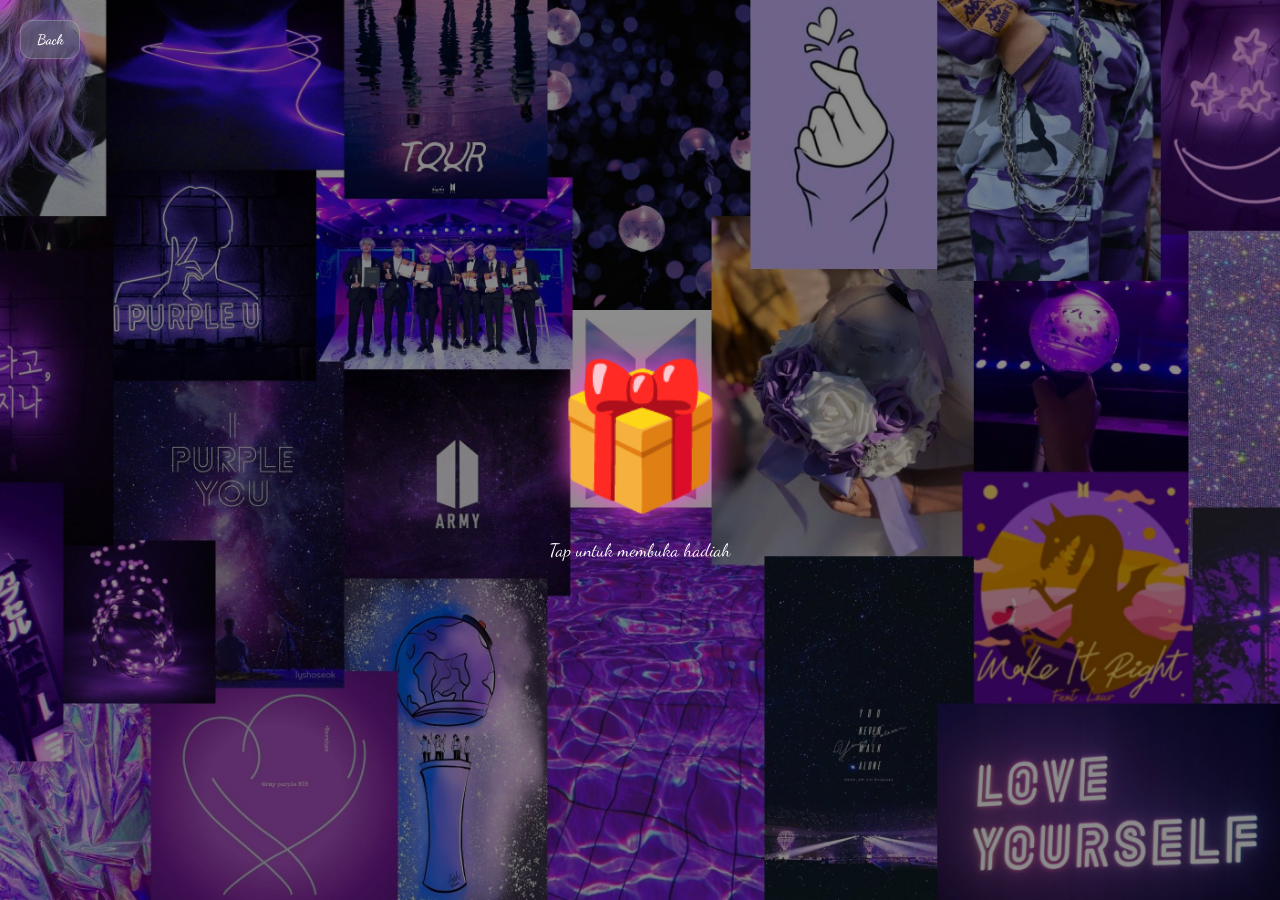
==== bonus.html @ 1da1149d "Rename bonus to bonus.html" ====
<!DOCTYPE html>
<html lang="id">
<head>
<meta charset="UTF-8" />
<meta name="viewport" content="width=device-width, initial-scale=1.0"/>

<title>Special Gift 💜</title>

<link href="https://fonts.googleapis.com/css2?family=Dancing+Script:wght@400;700&display=swap" rel="stylesheet">

<style>
*{
  margin:0;
  padding:0;
  box-sizing:border-box;
}

body{
  height:100vh;
  overflow:hidden;
  font-family:'Dancing Script', cursive;
  display:flex;
  justify-content:center;
  align-items:center;
  background:url("BG-BTS.jpg") center/cover no-repeat;
  color:white;
}

/* overlay */
body::before{
  content:"";
  position:fixed;
  inset:0;
  background:rgba(0,0,0,0.45);
}

/* START SCREEN */
.start{
  position:absolute;
  z-index:10;
  text-align:center;
}

.start button{
  font-size:140px; /* 🔥 diperbesar */
  border:none;
  background:none;
  cursor:pointer;

  filter:drop-shadow(0 0 15px #ff4fd8);

  animation:giftFloat 2s ease-in-out infinite;
  transition:0.3s;
}

/* hover effect */
.start button:hover{
  transform:scale(1.25) rotate(10deg);
  filter:
    drop-shadow(0 0 25px #ff4fd8)
    drop-shadow(0 0 40px #ff9cf5);
}

@keyframes giftFloat{
  0%,100%{
    transform:translateY(0) scale(1);
  }
  50%{
    transform:translateY(-18px) scale(1.08);
  }
}

.start p{
  margin-top:10px;
  font-size:18px;
}

/* CARD */
.card{
  position:relative;
  z-index:5;
  width:90%;
  max-width:500px;
  padding:30px;
  border-radius:22px;
  background:rgba(255,255,255,0.12);
  backdrop-filter:blur(12px);
  text-align:center;

  opacity:0;
  transform:scale(0.8);
  transition:0.6s ease;
}

.card.show{
  opacity:1;
  transform:scale(1);
}

h1{
  font-size:40px;
  text-shadow:0 0 15px #ff4fd8;
}

p{
  font-size:18px;
  margin-top:10px;
  line-height:1.5;
}

img{
  width:180px;
  margin-top:15px;
  border-radius:15px;
  box-shadow:0 0 20px rgba(255,79,216,0.4);
}

/* GIFT ICON */
.gift{
  font-size:120px;
  margin-top:20px;
  cursor:pointer;
  animation:float 2s ease-in-out infinite;
}

@keyframes float{
  0%,100%{transform:translateY(0)}
  50%{transform:translateY(-15px)}
}

/* POPUP */
.popup{
  position:fixed;
  inset:0;
  display:none;
  justify-content:center;
  align-items:center;
  background:rgba(0,0,0,0.6);
  z-index:100;
}

.popup-box{
  background:rgba(255,255,255,0.12);
  backdrop-filter:blur(12px);
  padding:25px;
  border-radius:20px;
  text-align:center;
}

button{
  margin-top:10px;
  padding:8px 15px;
  border:none;
  border-radius:10px;
  cursor:pointer;
}

/* HEARTS */
#hearts{
  position:fixed;
  inset:0;
  pointer-events:none;
  z-index:2;
}

.heart{
  position:absolute;
  bottom:-40px;
  animation:floatUp linear forwards;
}

@keyframes floatUp{
  from{transform:translateY(0);opacity:0}
  to{transform:translateY(-120vh);opacity:1}
}

/* CONFETTI */
canvas{
  position:fixed;
  inset:0;
  pointer-events:none;
  z-index:999;
}

.back-btn{
  position:fixed;
  top:20px;
  left:20px;
  z-index:200;

  padding:10px 16px;
  border-radius:12px;

  text-decoration:none;
  color:white;
  font-size:14px;
  font-weight:bold;

  background:rgba(255,255,255,0.12);
  backdrop-filter:blur(10px);

  border:1px solid rgba(255,255,255,0.2);

  box-shadow:
    0 0 15px rgba(255,79,216,0.3),
    0 0 25px rgba(122,92,255,0.2);

  transition:0.3s;
}

.back-btn:hover{
  transform:scale(1.08);
  background:linear-gradient(135deg,#ff4fd8,#7a5cff);
  box-shadow:
    0 0 20px rgba(255,79,216,0.5),
    0 0 40px rgba(122,92,255,0.4);
}

/* ================= CURSOR CUSTOM ================= */

body{
  cursor:none;
}

/* main cursor */
.custom-cursor{
  position:fixed;
  top:0;
  left:0;
  width:28px;
  height:28px;
  border-radius:50%;
  pointer-events:none;
  z-index:99999;

  display:flex;
  justify-content:center;
  align-items:center;

  transform:translate(-50%,-50%);
  transition:transform 0.08s linear;
}

.custom-cursor::before{
  content:"💜";
  font-size:22px;

  filter:
    drop-shadow(0 0 8px #ff4fd8)
    drop-shadow(0 0 15px #ff9cf5);

  animation:cursorPulse 1.2s infinite ease-in-out;
}

/* trail */
.cursor-trail{
  position:fixed;
  top:0;
  left:0;
  width:12px;
  height:12px;
  border-radius:50%;
  background:rgba(255,79,216,0.4);
  pointer-events:none;
  z-index:99998;
  filter:blur(3px);
  transform:translate(-50%,-50%);
}

/* animation pulse */
@keyframes cursorPulse{
  0%,100%{transform:scale(1);}
  50%{transform:scale(1.25);}
}
/* MATIKAN SEMUA CURSOR DEFAULT */
* {
  cursor: none !important;
}

/* pastikan juga state klik tidak balik */
*:active,
*:hover,
*:focus {
  cursor: none !important;
}

</style>
</head>

<body>

    <div class="custom-cursor"></div>
<div class="cursor-trail"></div>

    
<a href="index.html" class="back-btn">Back</a>
<!-- MUSIC -->
<audio id="bgMusic" loop>
  <source src="musik.mp3 " type="audio/mpeg">
</audio>

<!-- START -->
<div class="start" id="startScreen">
  <button onclick="openCard()">🎁</button>
  <p>Tap untuk membuka hadiah</p>
</div>

<!-- CARD -->
<div class="card" id="card">

  <h1>💜 보라해 💜</h1>

  <p>
   Tetap bersinar seperti bintang, dan semoga selalu bahagia
  </p>

  <img id="loveGif" src="https://media.tenor.com/dEN66mMlhB8AAAAi/i-love-you.gif">

</div>


<!-- HEARTS -->
<div id="hearts"></div>

<!-- CONFETTI -->
<canvas id="confetti"></canvas>

<script>
// ================= MUSIC =================
window.addEventListener("load", () => {
  const music = document.getElementById("bgMusic");

  music.play().catch(() => {
    document.body.addEventListener("click", () => music.play(), { once:true });
  });
});


// ================= OPEN CARD =================
const startScreen = document.getElementById("startScreen");
const card = document.getElementById("card");

function openCard(){
  startScreen.style.display = "none";
  card.classList.add("show");

  spawnHearts();
  createConfetti(); // 🔥 CONFETTI SAAT START
}


// ================= HEARTS =================
const hearts = document.getElementById("hearts");
const icons = ["💜","✨","🌸","🎉","💖"];

function spawnHearts(){
  for(let i=0;i<15;i++){
    const h = document.createElement("div");
    h.className="heart";
    h.innerHTML = icons[Math.floor(Math.random()*icons.length)];
    h.style.left = Math.random()*100 + "vw";
    h.style.fontSize = (Math.random()*25+18)+"px";
    h.style.animationDuration = (Math.random()*5+4)+"s";
    hearts.appendChild(h);
    setTimeout(()=>h.remove(),8000);
  }
}


// ================= POPUP =================
function openPopup(){
  document.getElementById("popup").style.display="flex";
  createConfetti();
}

function closePopup(){
  document.getElementById("popup").style.display="none";
}


// ================= CONFETTI =================
const canvas = document.getElementById("confetti");
const ctx = canvas.getContext("2d");

canvas.width = innerWidth;
canvas.height = innerHeight;

window.addEventListener("resize",()=>{
  canvas.width = innerWidth;
  canvas.height = innerHeight;
});

const iconsConfetti = ["💜","✨","🎉","💖","🌸"];
let particles = [];

class Confetti {
  constructor(){
    this.x = Math.random() * canvas.width;
    this.y = -20;
    this.size = Math.random() * 20 + 10;
    this.speed = Math.random() * 3 + 2;
    this.icon = iconsConfetti[Math.floor(Math.random()*iconsConfetti.length)];
    this.opacity = 1;
  }

  update(){
    this.y += this.speed;
    this.opacity -= 0.004;
  }

  draw(){
    ctx.globalAlpha = this.opacity;
    ctx.font = this.size + "px Arial";
    ctx.fillText(this.icon, this.x, this.y);
    ctx.globalAlpha = 1;
  }
}

function createConfetti(){
  for(let i=0;i<80;i++){
    particles.push(new Confetti());
  }
  animate();
}

function animate(){
  ctx.clearRect(0,0,canvas.width,canvas.height);

  particles.forEach((p,i)=>{
    p.update();
    p.draw();

    if(p.y > canvas.height || p.opacity <= 0){
      particles.splice(i,1);
    }
  });

  if(particles.length > 0){
    requestAnimationFrame(animate);
  }
}

// ================= CURSOR =================

const cursor = document.querySelector(".custom-cursor");
const trail = document.querySelector(".cursor-trail");

let mouseX = 0;
let mouseY = 0;

let trailX = 0;
let trailY = 0;

// follow mouse
document.addEventListener("mousemove", (e) => {
  mouseX = e.clientX;
  mouseY = e.clientY;

  cursor.style.transform =
    `translate(${mouseX}px, ${mouseY}px) translate(-50%, -50%)`;
});

// smooth trail
function animateTrail(){
  trailX += (mouseX - trailX) * 0.12;
  trailY += (mouseY - trailY) * 0.12;

  trail.style.transform =
    `translate(${trailX}px, ${trailY}px) translate(-50%, -50%)`;

  requestAnimationFrame(animateTrail);
}

animateTrail();

// click effect (pulse)
document.addEventListener("click", () => {
  cursor.animate([
    { transform: `translate(${mouseX}px, ${mouseY}px) scale(1)` },
    { transform: `translate(${mouseX}px, ${mouseY}px) scale(1.8)` },
    { transform: `translate(${mouseX}px, ${mouseY}px) scale(1)` }
  ], {
    duration: 300
  });
});

const loveGif = document.getElementById("loveGif");

loveGif.addEventListener("click", (e) => {
  e.stopPropagation(); // biar tidak trigger event lain
  createConfetti();
});

let animating = false;

function createConfetti(){
  for(let i=0;i<50;i++){ // dikurangi biar ringan
    particles.push(new Confetti());
  }

  if(!animating){
    animating = true;
    animate();
  }
}

function animate(){
  ctx.clearRect(0,0,canvas.width,canvas.height);

  particles = particles.filter(p => {
    p.update();
    p.draw();
    return p.y <= canvas.height && p.opacity > 0;
  });

  if(particles.length > 0){
    requestAnimationFrame(animate);
  } else {
    animating = false;
  }
}

</script>

</body>
</html>
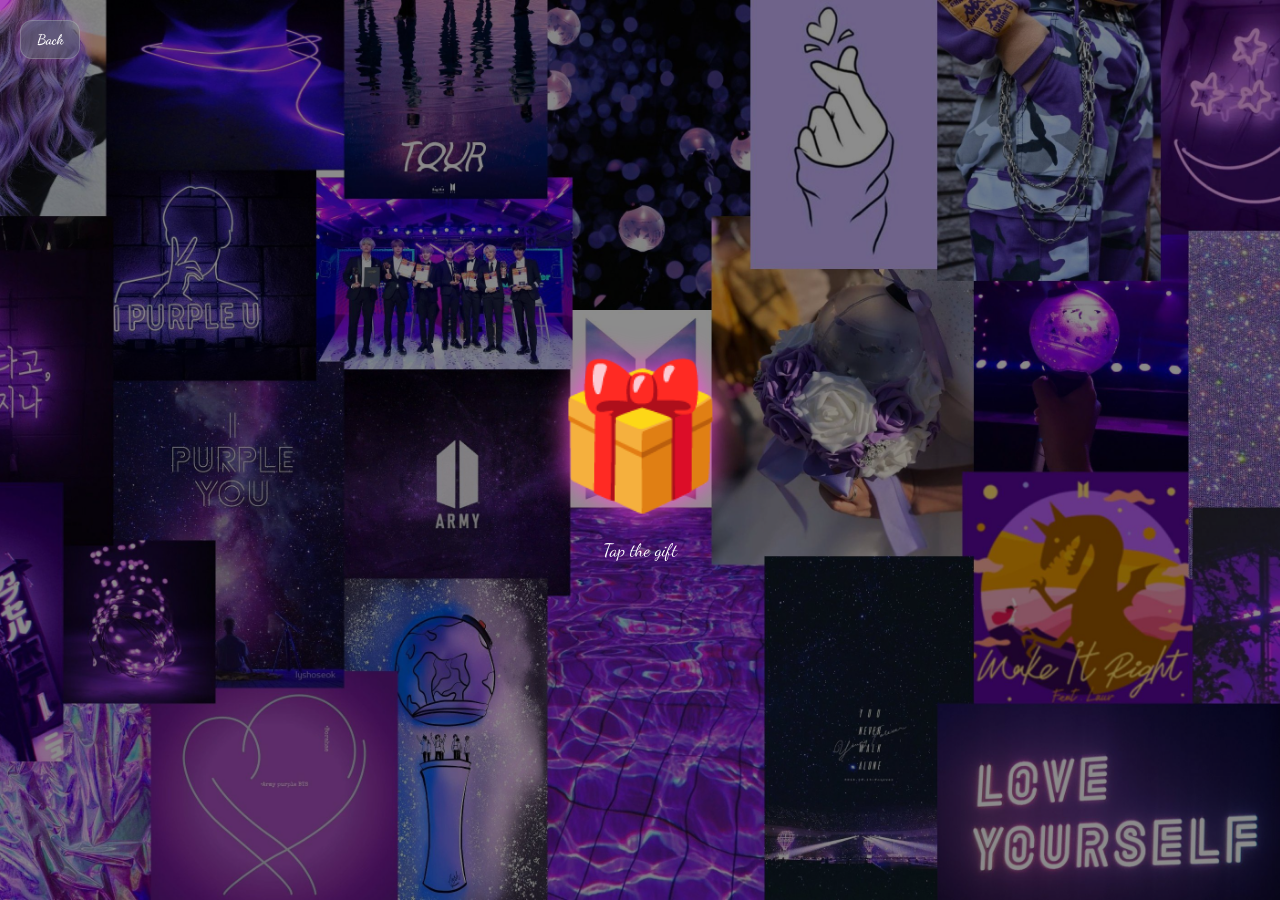
==== commit b49ec50c: "Update bonus.html" ====
--- a/bonus.html
+++ b/bonus.html
@@ -4,7 +4,7 @@
 <meta charset="UTF-8" />
 <meta name="viewport" content="width=device-width, initial-scale=1.0"/>
 
-<title>Special Gift 💜</title>
+<title>💜 Bonus 💜</title>
 
 <link href="https://fonts.googleapis.com/css2?family=Dancing+Script:wght@400;700&display=swap" rel="stylesheet">
 
@@ -296,13 +296,13 @@
 <a href="index.html" class="back-btn">Back</a>
 <!-- MUSIC -->
 <audio id="bgMusic" loop>
-  <source src="musik.mp3 " type="audio/mpeg">
+  <source src="musik2.mp3" type="audio/mpeg">
 </audio>
 
 <!-- START -->
 <div class="start" id="startScreen">
   <button onclick="openCard()">🎁</button>
-  <p>Tap untuk membuka hadiah</p>
+  <p>Tap the gift</p>
 </div>
 
 <!-- CARD -->
@@ -315,6 +315,7 @@
   </p>
 
   <img id="loveGif" src="https://media.tenor.com/dEN66mMlhB8AAAAi/i-love-you.gif">
+  <div><p>Tap Me</p></div>
 
 </div>
 
